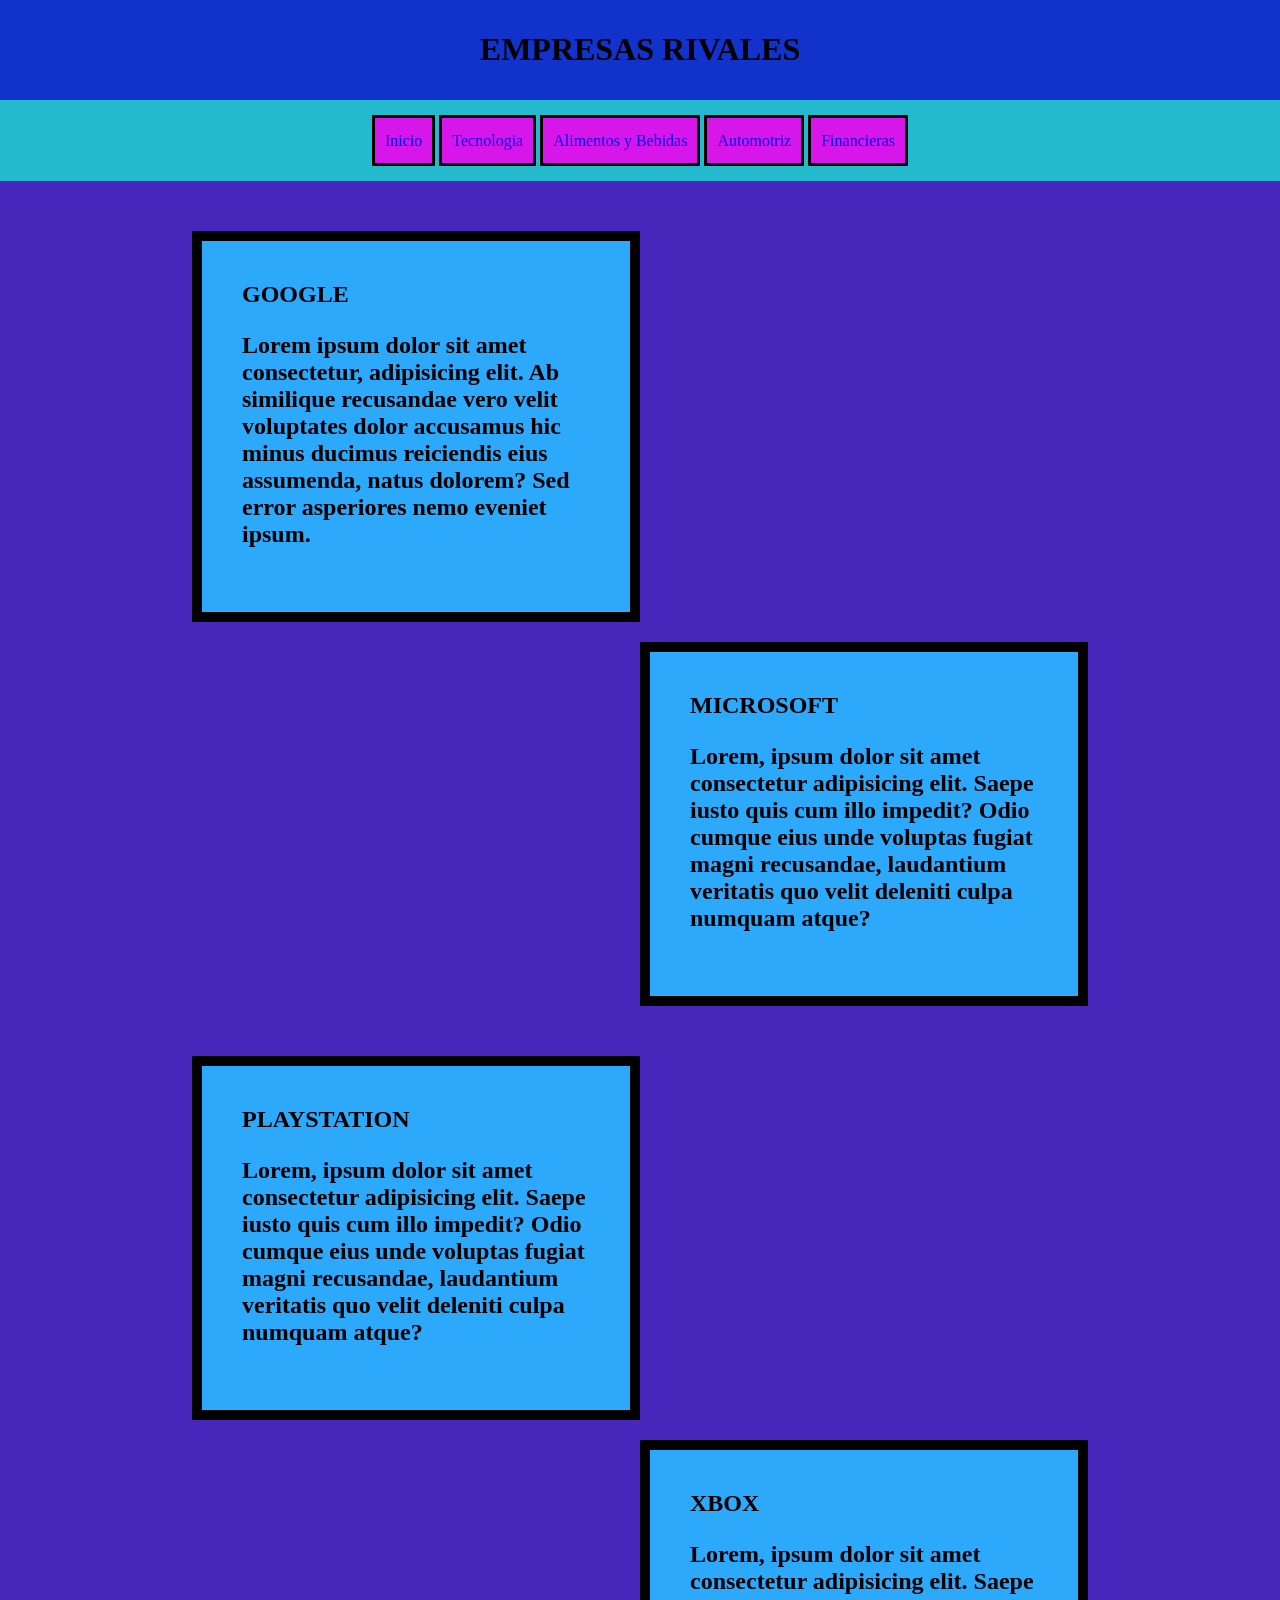
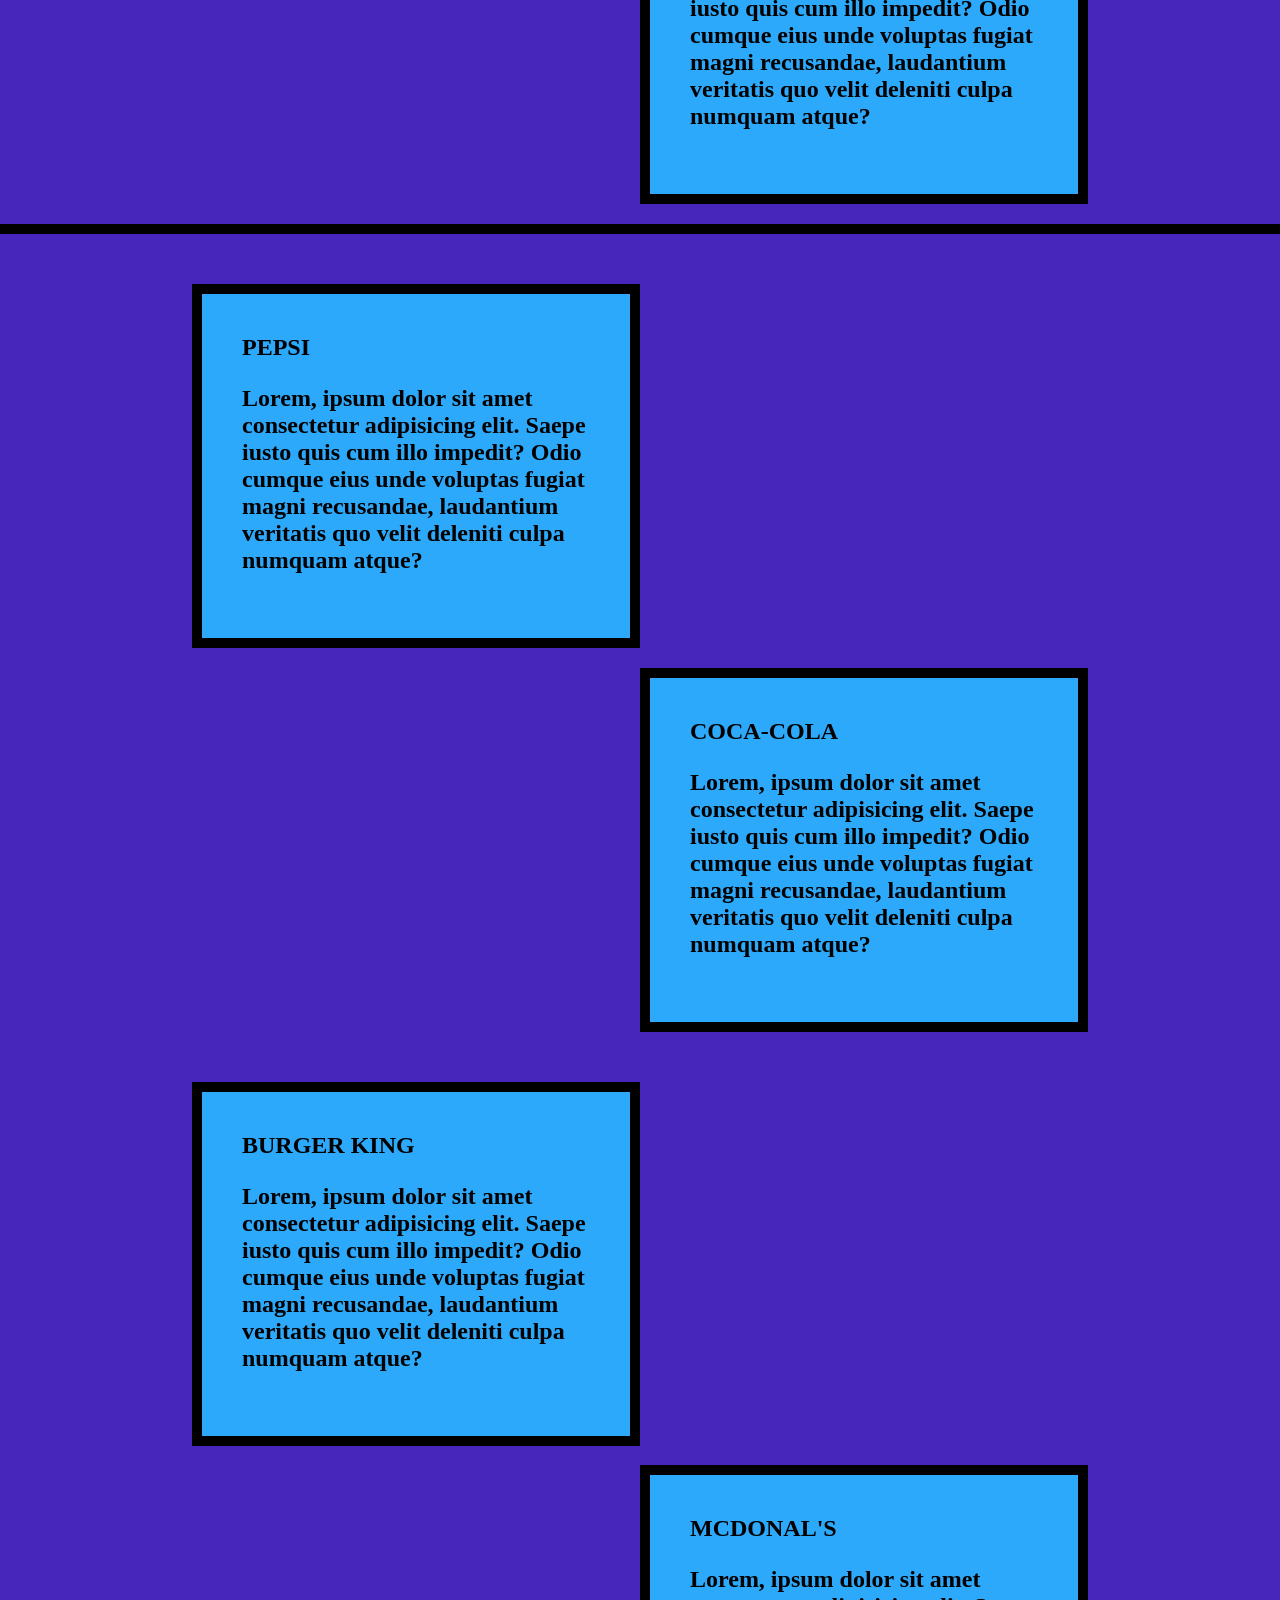
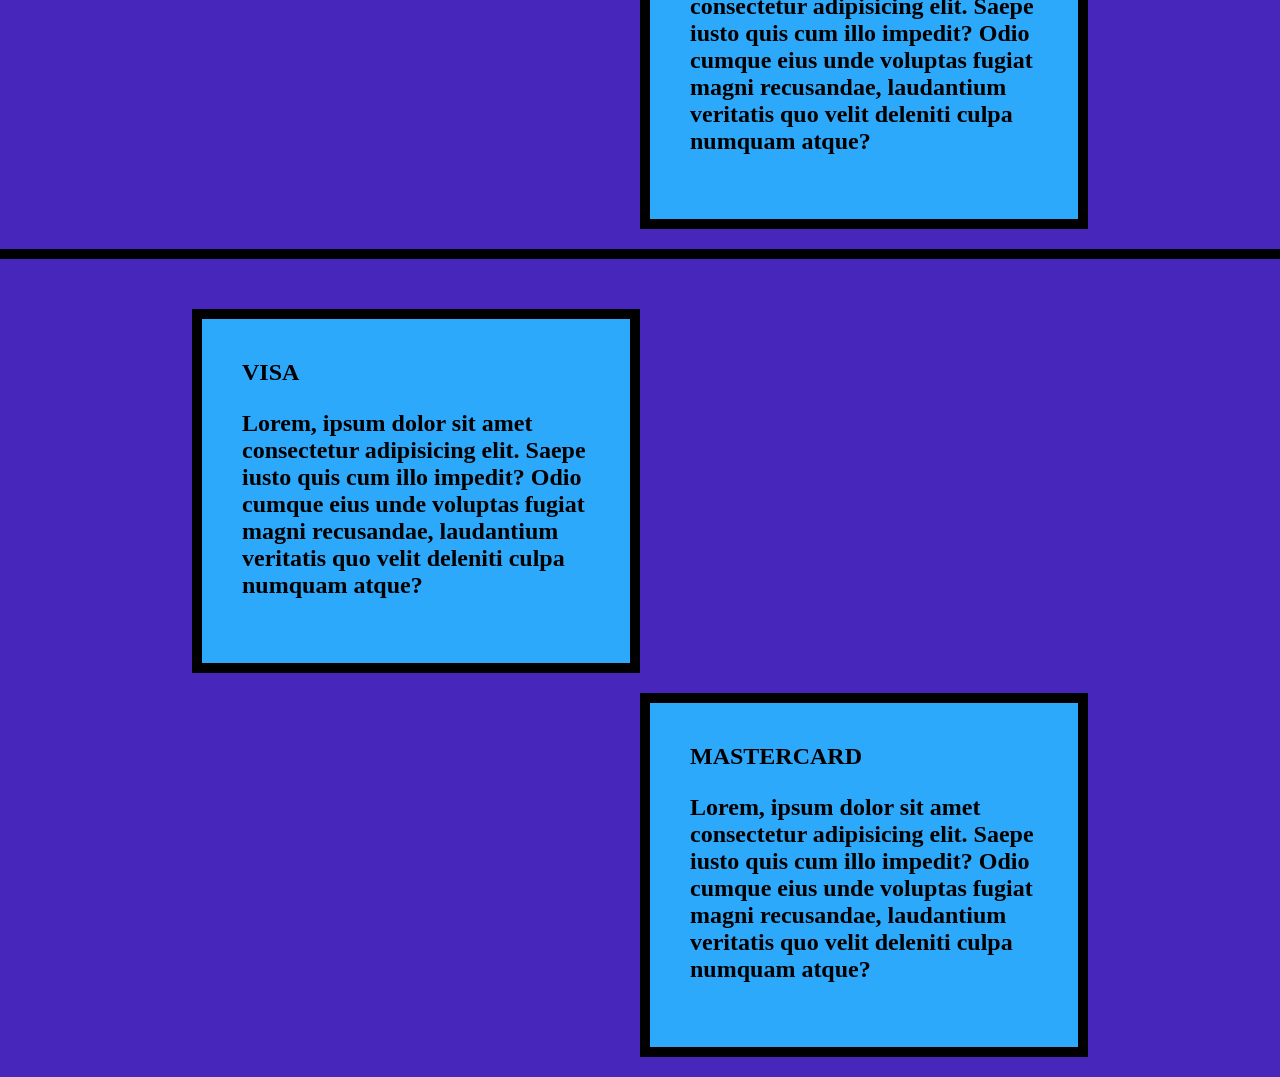
==== index.html @ 5d843544 "jose" ====
<!DOCTYPE html>
<html lang="en">
<head>
    <meta charset="UTF-8">
    <meta name="viewport" content="width=device-width, initial-scale=1.0">
    <link rel="stylesheet" href="styles.css">
    <title>Empresas</title>
</head>

<body>
    <div class="contenedor1">
        <H1>EMPRESAS RIVALES</H1>
    </div>
    <div>
        <nav class="contenedor2">
            <ul>
                <div class="bar">
                <li class="inicio"> <a href="#">Inicio</a></li>
                <li class="tecno"> <a href="#">Tecnologia</a></li>
                <li class="food"> <a href="#">Alimentos y Bebidas</a></li>
                <li class="cars"> <a href="#">Automotriz</a></li>
                <li class="money"> <a href="#">Financieras</a></li>
                </div>
            </ul>
        
        </nav> 
    </div>
    
    <div class="marcas">
        <div>
        <h2 class="primero">GOOGLE
            <p>Lorem ipsum dolor sit amet consectetur, adipisicing elit. Ab similique recusandae vero velit voluptates dolor accusamus hic minus ducimus reiciendis eius assumenda, natus dolorem? Sed error asperiores nemo eveniet ipsum.</p>
        </h2>
      
        <h2 class="segundo">MICROSOFT
            <p>Lorem, ipsum dolor sit amet consectetur adipisicing elit. Saepe iusto quis cum illo impedit? Odio cumque eius unde voluptas fugiat magni recusandae, laudantium veritatis quo velit deleniti culpa numquam atque?</p>
        </h2>
        <h2 class="primero">PLAYSTATION
             <p>Lorem, ipsum dolor sit amet consectetur adipisicing elit. Saepe iusto quis cum illo impedit? Odio cumque eius unde voluptas fugiat magni recusandae, laudantium veritatis quo velit deleniti culpa numquam atque?</p>
        </h2>
        <h2 class="segundo">XBOX
             <p>Lorem, ipsum dolor sit amet consectetur adipisicing elit. Saepe iusto quis cum illo impedit? Odio cumque eius unde voluptas fugiat magni recusandae, laudantium veritatis quo velit deleniti culpa numquam atque?</p>
        </h2>
        </div>
        <hr>
        <div>
        <h2 class="primero">PEPSI
             <p>Lorem, ipsum dolor sit amet consectetur adipisicing elit. Saepe iusto quis cum illo impedit? Odio cumque eius unde voluptas fugiat magni recusandae, laudantium veritatis quo velit deleniti culpa numquam atque?</p>
        </h2>
        <h2 class="segundo">COCA-COLA
             <p>Lorem, ipsum dolor sit amet consectetur adipisicing elit. Saepe iusto quis cum illo impedit? Odio cumque eius unde voluptas fugiat magni recusandae, laudantium veritatis quo velit deleniti culpa numquam atque?</p>
        </h2>

        <h2 class="primero">BURGER KING
             <p>Lorem, ipsum dolor sit amet consectetur adipisicing elit. Saepe iusto quis cum illo impedit? Odio cumque eius unde voluptas fugiat magni recusandae, laudantium veritatis quo velit deleniti culpa numquam atque?</p>
        </h2>
        <h2 class="segundo">MCDONAL'S
             <p>Lorem, ipsum dolor sit amet consectetur adipisicing elit. Saepe iusto quis cum illo impedit? Odio cumque eius unde voluptas fugiat magni recusandae, laudantium veritatis quo velit deleniti culpa numquam atque?</p>
        </h2>
        </div>
        <hr>
        <div>
        <h2 class="primero">VISA
             <p>Lorem, ipsum dolor sit amet consectetur adipisicing elit. Saepe iusto quis cum illo impedit? Odio cumque eius unde voluptas fugiat magni recusandae, laudantium veritatis quo velit deleniti culpa numquam atque?</p>
        </h2>
        <h2 class="segundo">MASTERCARD
             <p>Lorem, ipsum dolor sit amet consectetur adipisicing elit. Saepe iusto quis cum illo impedit? Odio cumque eius unde voluptas fugiat magni recusandae, laudantium veritatis quo velit deleniti culpa numquam atque?</p>
        </h2>
         </div>
    </div>

</body>
---- styles.css ----
body{
        background: rgb(70, 38, 187);
        margin: 0;
        padding: 0;
    }
    .contenedor1{
        background: rgb(17, 51, 204);
        text-align: center;
        padding: 10px;
    }
    .contenedor2{
        background-color: rgb(31, 110, 228);
        display: flex;
        justify-content: center;
        padding: 15px;
        margin: 0;
        list-style-type: none;
        line-height: 25px;
    }
   
    ul{
        list-style: none;
        padding: 0;
        margin: 0;
    }

    li{
        color: inherit;
        text-decoration: none;
        display: inline-block;
    }

    a{
        text-decoration: none;
    }
    h2.primero{
       text-align: left;
       margin-top: 50px;
       margin-right: 50%;
       margin-left: 15%;
       border: 10px solid black;
       padding: 40px;
       background-color: rgb(45, 169, 252);
    }

    h2.segundo{
        text-align: left;
        margin-top: 0;
        margin-left: 50%;
        margin-right: 15%;
        background-color: rgb(45, 169, 252);
        border: 10px solid black;
        padding: 40px;
    }

    hr {
       border: 5px solid black; 
    }

    nav.contenedor2{
        background-color: rgb(36, 186, 206);

    }
   
    .inicio{
      background-color: rgb(215, 22, 233);
      padding: 10px 10px;
      border: 3px solid black;
    }

    .tecno{
      background-color: rgb(215, 22, 233);
      padding: 10px 10px;
      border: 3px solid black;
    }

    .food{
      background-color: rgb(215, 22, 233);
      padding: 10px 10px;
      border: 3px solid black;
    }

    .cars{
      background-color: rgb(215, 22, 233);
      padding: 10px 10px;
      border: 3px solid black;
    }

    .money{
      background-color: rgb(215, 22, 233);
      padding: 10px 10px;
      border: 3px solid black;
    }
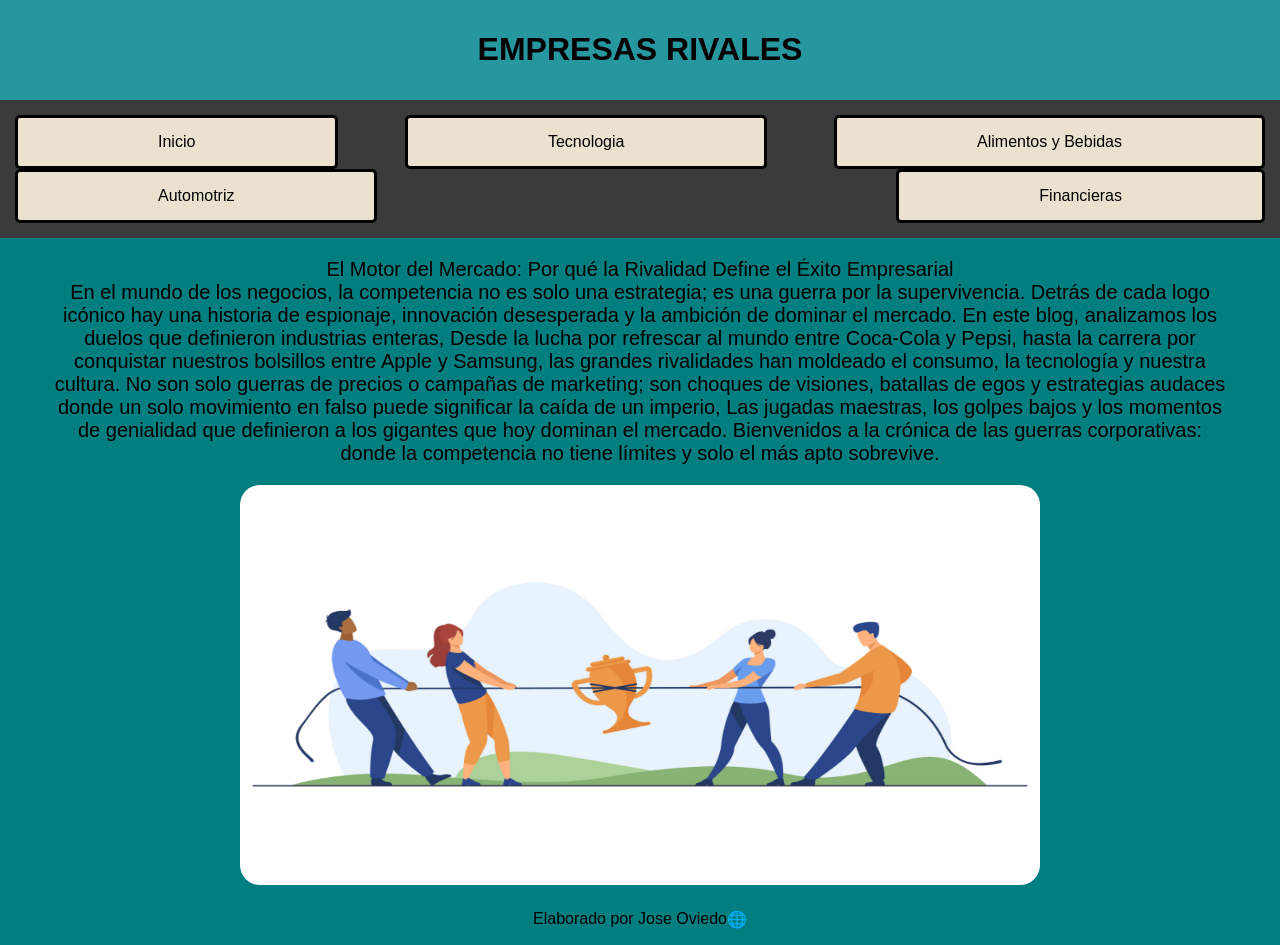
==== commit 4b48d699: "web terminada" ====
--- a/index.html
+++ b/index.html
@@ -15,58 +15,21 @@
         <nav class="contenedor2">
             <ul>
                 <div class="bar">
-                <li class="inicio"> <a href="#">Inicio</a></li>
-                <li class="tecno"> <a href="#">Tecnologia</a></li>
-                <li class="food"> <a href="#">Alimentos y Bebidas</a></li>
-                <li class="cars"> <a href="#">Automotriz</a></li>
-                <li class="money"> <a href="#">Financieras</a></li>
+                <li class="inicio"> <a href="/index.html">Inicio</a></li>
+                <li class="tecno"> <a href="/empresas/tecno.html">Tecnologia</a></li>
+                <li class="food"> <a href="/empresas/snacks.html">Alimentos y Bebidas</a></li>
+                <li class="cars"> <a href="/empresas/cars.html">Automotriz</a></li>
+                <li class="money"> <a href="/empresas/money.html">Financieras</a></li>
                 </div>
             </ul>
         
         </nav> 
     </div>
-    
-    <div class="marcas">
-        <div>
-        <h2 class="primero">GOOGLE
-            <p>Lorem ipsum dolor sit amet consectetur, adipisicing elit. Ab similique recusandae vero velit voluptates dolor accusamus hic minus ducimus reiciendis eius assumenda, natus dolorem? Sed error asperiores nemo eveniet ipsum.</p>
-        </h2>
-      
-        <h2 class="segundo">MICROSOFT
-            <p>Lorem, ipsum dolor sit amet consectetur adipisicing elit. Saepe iusto quis cum illo impedit? Odio cumque eius unde voluptas fugiat magni recusandae, laudantium veritatis quo velit deleniti culpa numquam atque?</p>
-        </h2>
-        <h2 class="primero">PLAYSTATION
-             <p>Lorem, ipsum dolor sit amet consectetur adipisicing elit. Saepe iusto quis cum illo impedit? Odio cumque eius unde voluptas fugiat magni recusandae, laudantium veritatis quo velit deleniti culpa numquam atque?</p>
-        </h2>
-        <h2 class="segundo">XBOX
-             <p>Lorem, ipsum dolor sit amet consectetur adipisicing elit. Saepe iusto quis cum illo impedit? Odio cumque eius unde voluptas fugiat magni recusandae, laudantium veritatis quo velit deleniti culpa numquam atque?</p>
-        </h2>
-        </div>
-        <hr>
-        <div>
-        <h2 class="primero">PEPSI
-             <p>Lorem, ipsum dolor sit amet consectetur adipisicing elit. Saepe iusto quis cum illo impedit? Odio cumque eius unde voluptas fugiat magni recusandae, laudantium veritatis quo velit deleniti culpa numquam atque?</p>
-        </h2>
-        <h2 class="segundo">COCA-COLA
-             <p>Lorem, ipsum dolor sit amet consectetur adipisicing elit. Saepe iusto quis cum illo impedit? Odio cumque eius unde voluptas fugiat magni recusandae, laudantium veritatis quo velit deleniti culpa numquam atque?</p>
-        </h2>
+            <div class="intro">
+             <p>El Motor del Mercado: Por qué la Rivalidad Define el Éxito Empresarial<br>
+             En el mundo de los negocios, la competencia no es solo una estrategia; es una guerra por la supervivencia. Detrás de cada logo icónico hay una historia de espionaje, innovación desesperada y la ambición de dominar el mercado. En este blog, analizamos los duelos que definieron industrias enteras, Desde la lucha por refrescar al mundo entre Coca-Cola y Pepsi, hasta la carrera por conquistar nuestros bolsillos entre Apple y Samsung, las grandes rivalidades han moldeado el consumo, la tecnología y nuestra cultura. No son solo guerras de precios o campañas de marketing; son choques de visiones, batallas de egos y estrategias audaces donde un solo movimiento en falso puede significar la caída de un imperio, Las jugadas maestras, los golpes bajos y los momentos de genialidad que definieron a los gigantes que hoy dominan el mercado. Bienvenidos a la crónica de las guerras corporativas: donde la competencia no tiene límites y solo el más apto sobrevive.</p>
+             <img src="/imagenes/Empresas-concorrentes-3.png" alt="peleas por el premio"  width="800" height="400" style="border-radius: 20px;"></div>
 
-        <h2 class="primero">BURGER KING
-             <p>Lorem, ipsum dolor sit amet consectetur adipisicing elit. Saepe iusto quis cum illo impedit? Odio cumque eius unde voluptas fugiat magni recusandae, laudantium veritatis quo velit deleniti culpa numquam atque?</p>
-        </h2>
-        <h2 class="segundo">MCDONAL'S
-             <p>Lorem, ipsum dolor sit amet consectetur adipisicing elit. Saepe iusto quis cum illo impedit? Odio cumque eius unde voluptas fugiat magni recusandae, laudantium veritatis quo velit deleniti culpa numquam atque?</p>
-        </h2>
-        </div>
-        <hr>
-        <div>
-        <h2 class="primero">VISA
-             <p>Lorem, ipsum dolor sit amet consectetur adipisicing elit. Saepe iusto quis cum illo impedit? Odio cumque eius unde voluptas fugiat magni recusandae, laudantium veritatis quo velit deleniti culpa numquam atque?</p>
-        </h2>
-        <h2 class="segundo">MASTERCARD
-             <p>Lorem, ipsum dolor sit amet consectetur adipisicing elit. Saepe iusto quis cum illo impedit? Odio cumque eius unde voluptas fugiat magni recusandae, laudantium veritatis quo velit deleniti culpa numquam atque?</p>
-        </h2>
-         </div>
-    </div>
-
-</body>+            <p class="pie">Elaborado por Jose Oviedo<a href="https://github.com/DonOviedo" target="_blank">🌐</a></p>
+</body>
+</html>
--- a/styles.css
+++ b/styles.css
@@ -1,23 +1,27 @@
-    body{
-        background: rgb(70, 38, 187);
+     body{
+        background: #007e80;
         margin: 0;
         padding: 0;
+        font-family: 'Franklin Gothic Medium', 'Arial Narrow', Arial, sans-serif;
     }
     .contenedor1{
-        background: rgb(17, 51, 204);
+        background: #26979f;
         text-align: center;
         padding: 10px;
     }
     .contenedor2{
-        background-color: rgb(31, 110, 228);
+        background-color: #3b3b3b;
+        padding: 15px;
+    }
+    
+    .bar{
         display: flex;
-        justify-content: center;
-        padding: 15px;
-        margin: 0;
-        list-style-type: none;
-        line-height: 25px;
+        justify-content: space-between;
+        text-align: center;
+        display: flex;
+        flex-wrap: wrap;
     }
-   
+
     ul{
         list-style: none;
         padding: 0;
@@ -25,69 +29,87 @@
     }
 
     li{
-        color: inherit;
+        color: inhert;
         text-decoration: none;
-        display: inline-block;
+        background-color: #eae2cf;
+        border: 3px solid black;
+        border-radius: 5px;
+        padding: 15px 140px 15px 140px;
     }
 
     a{
+        color: #000;
         text-decoration: none;
     }
-    h2.primero{
-       text-align: left;
-       margin-top: 50px;
-       margin-right: 50%;
-       margin-left: 15%;
-       border: 10px solid black;
-       padding: 40px;
-       background-color: rgb(45, 169, 252);
+    a:hover {
+     color: rgb(255, 0, 140);
+     text-decoration: solid;
+    }
+    
+    .intro{
+        font-size: 20px;
+        text-align: center;
+        margin: 20px 50px 20px 50px;
+    }
+  
+  
+    .primero{
+        text-align: justify;
+        background-color: #b4ccb9;
+        border: 10px solid black;
+        padding: 5px 30px;
+        margin-right: 50px;
+        margin-left: 50px;
+        border-radius: 30px;
+        background-size: cover;
+        background-repeat: no-repeat;
+        background-position: center;
+        width: 49%;
+    
     }
 
-    h2.segundo{
-        text-align: left;
-        margin-top: 0;
-        margin-left: 50%;
-        margin-right: 15%;
-        background-color: rgb(45, 169, 252);
+     
+    .segundo{
+        text-align: justify;
+        background-color: #b4ccb9;
         border: 10px solid black;
-        padding: 40px;
+        padding: 5px 30px;
+        margin-left: 50px;
+        margin-right: 50px;
+        border-radius: 30px;
+        background-size: cover;
+        background-repeat: no-repeat;
+        background-position: center;
+        width: 49%;
+    }
+      
+    .marcas{
+        display: flex;
+        justify-content: space-between;
+
     }
 
-    hr {
-       border: 5px solid black; 
+
+    .secc1{
+        text-align: center;
     }
 
-    nav.contenedor2{
-        background-color: rgb(36, 186, 206);
 
-    }
-   
-    .inicio{
-      background-color: rgb(215, 22, 233);
-      padding: 10px 10px;
-      border: 3px solid black;
+    .versus img{
+        padding: 0px;
+        margin: 70px 0px 0px 0px;
+        border: 0px;
+        display: flex;
+        justify-content: center;
+        width: 250px;
+        border-radius: 40px;
+        
     }
 
-    .tecno{
-      background-color: rgb(215, 22, 233);
-      padding: 10px 10px;
-      border: 3px solid black;
+
+     
+    .pie{
+        display: flex;
+        justify-content: center;
     }
-
-    .food{
-      background-color: rgb(215, 22, 233);
-      padding: 10px 10px;
-      border: 3px solid black;
-    }
-
-    .cars{
-      background-color: rgb(215, 22, 233);
-      padding: 10px 10px;
-      border: 3px solid black;
-    }
-
-    .money{
-      background-color: rgb(215, 22, 233);
-      padding: 10px 10px;
-      border: 3px solid black;
-    }+  
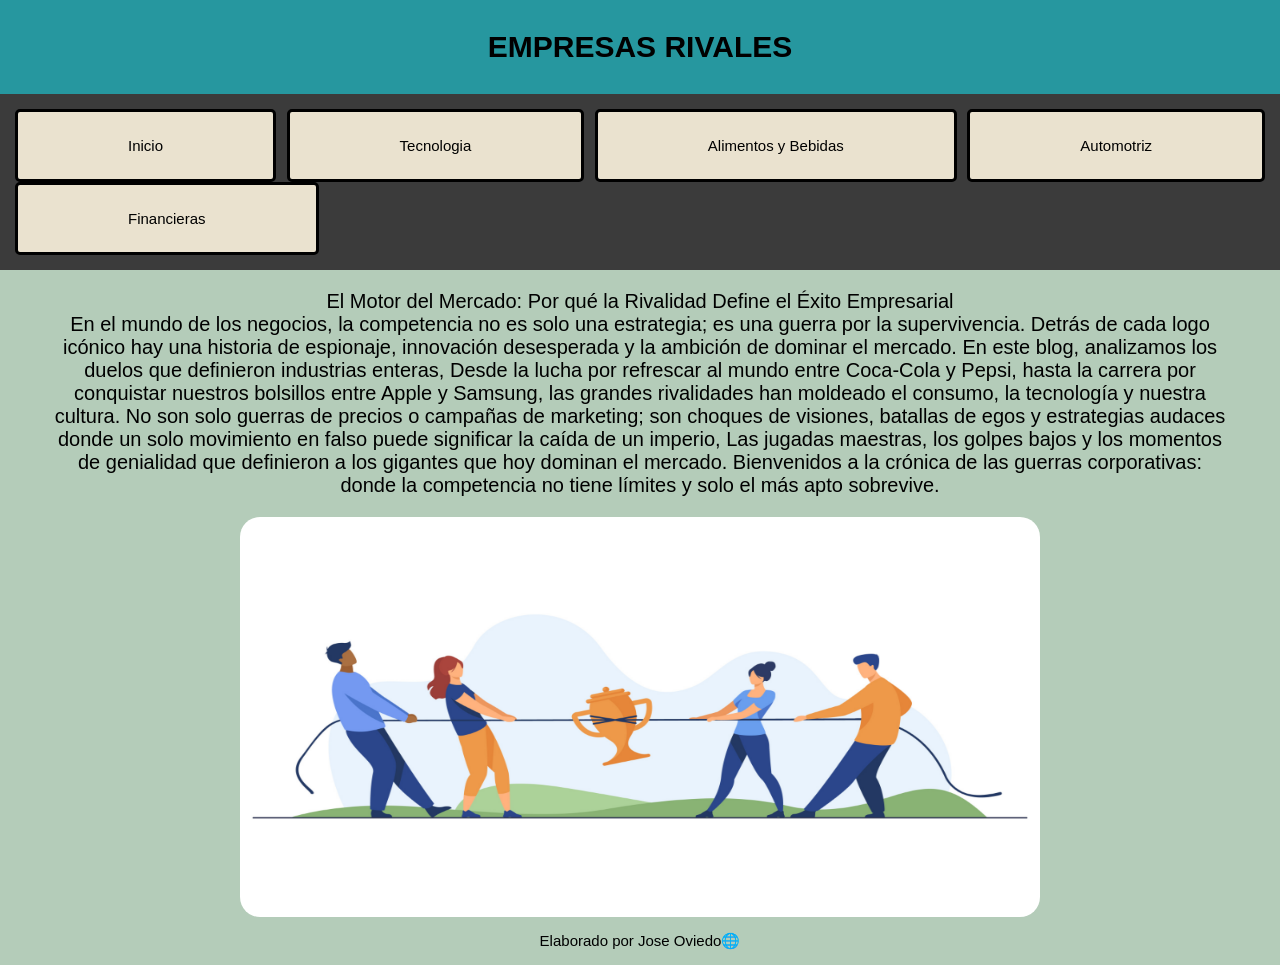
==== commit d8836df8: "responsive" ====
--- a/index.html
+++ b/index.html
@@ -9,17 +9,17 @@
 
 <body>
     <div class="contenedor1">
-        <H1>EMPRESAS RIVALES</H1>
+        <h1>EMPRESAS RIVALES</h1>
     </div>
     <div>
         <nav class="contenedor2">
             <ul>
                 <div class="bar">
-                <li class="inicio"> <a href="/index.html">Inicio</a></li>
-                <li class="tecno"> <a href="/empresas/tecno.html">Tecnologia</a></li>
-                <li class="food"> <a href="/empresas/snacks.html">Alimentos y Bebidas</a></li>
-                <li class="cars"> <a href="/empresas/cars.html">Automotriz</a></li>
-                <li class="money"> <a href="/empresas/money.html">Financieras</a></li>
+                <li class="inicio"> <a href="index.html">Inicio</a></li>
+                <li class="tecno"> <a href="empresas/tecno.html">Tecnologia</a></li>
+                <li class="food"> <a href="empresas/snacks.html">Alimentos y Bebidas</a></li>
+                <li class="cars"> <a href="empresas/cars.html">Automotriz</a></li>
+                <li class="money"> <a href="empresas/money.html">Financieras</a></li>
                 </div>
             </ul>
         
@@ -27,8 +27,8 @@
     </div>
             <div class="intro">
              <p>El Motor del Mercado: Por qué la Rivalidad Define el Éxito Empresarial<br>
-             En el mundo de los negocios, la competencia no es solo una estrategia; es una guerra por la supervivencia. Detrás de cada logo icónico hay una historia de espionaje, innovación desesperada y la ambición de dominar el mercado. En este blog, analizamos los duelos que definieron industrias enteras, Desde la lucha por refrescar al mundo entre Coca-Cola y Pepsi, hasta la carrera por conquistar nuestros bolsillos entre Apple y Samsung, las grandes rivalidades han moldeado el consumo, la tecnología y nuestra cultura. No son solo guerras de precios o campañas de marketing; son choques de visiones, batallas de egos y estrategias audaces donde un solo movimiento en falso puede significar la caída de un imperio, Las jugadas maestras, los golpes bajos y los momentos de genialidad que definieron a los gigantes que hoy dominan el mercado. Bienvenidos a la crónica de las guerras corporativas: donde la competencia no tiene límites y solo el más apto sobrevive.</p>
-             <img src="/imagenes/Empresas-concorrentes-3.png" alt="peleas por el premio"  width="800" height="400" style="border-radius: 20px;"></div>
+             En el mundo de los negocios, la competencia no es solo una estrategia; es una guerra por la supervivencia. Detrás de cada logo icónico hay una historia de espionaje, innovación desesperada y la ambición de dominar el mercado. En este blog, analizamos los duelos que definieron industrias enteras, Desde la lucha por refrescar al mundo entre Coca-Cola y Pepsi, hasta la carrera por conquistar nuestros bolsillos entre Apple y Samsung, las grandes rivalidades han moldeado el consumo, la tecnología y nuestra cultura. No son solo guerras de precios o campañas de marketing; son choques de visiones, batallas de egos y estrategias audaces donde un solo movimiento en falso puede significar la caída de un imperio, Las jugadas maestras, los golpes bajos y los momentos de genialidad que definieron a los gigantes que hoy dominan el mercado. Bienvenidos a la crónica de las guerras corporativas: donde la competencia no tiene límites y solo el más apto sobrevive.</p></div>
+             <div class="imgpri"><img src="imagenes/Empresas-concorrentes-3.png" alt="peleas por el premio"  width="800" height="400" style="border-radius: 20px;"></div>
 
             <p class="pie">Elaborado por Jose Oviedo<a href="https://github.com/DonOviedo" target="_blank">🌐</a></p>
 </body>
--- a/styles.css
+++ b/styles.css
@@ -1,4 +1,5 @@
-     body{
+
+    body{
         background: #007e80;
         margin: 0;
         padding: 0;
@@ -51,6 +52,11 @@
         text-align: center;
         margin: 20px 50px 20px 50px;
     }
+
+    .imgpri{
+        display: flex;
+        justify-content: center;
+    }
   
   
     .primero{
@@ -105,11 +111,196 @@
         border-radius: 40px;
         
     }
-
-
-     
     .pie{
         display: flex;
         justify-content: center;
     }
-  +    
+    @media screen and (max-width: 600px) {
+     body {
+        font-size:10px; 
+        background-color: #b4ccb9;
+     }
+       .bar{
+        display: flex;
+        text-align: center;
+        display: flex;
+        flex-direction: column;
+    }
+
+    img{
+        display: flex;
+        justify-content: center;
+        width: 300px;
+        height: auto;
+    }
+
+     .marcas{
+        display: flex;
+        flex-direction: column;
+        align-items: center;
+
+    }
+
+    .primero{
+        text-align: justify;
+        background-color: #b4ccb9;
+        border: 10px solid black;
+        padding: 5px 20px;
+        margin-left: 55px;
+        margin-right: 55px;
+        border-radius: 30px;
+        background-size: cover;
+        background-repeat: no-repeat;
+        background-position: center;
+    
+    }
+
+        .segundo{
+        text-align: justify;
+        background-color: #b4ccb9;
+        border: 10px solid black;
+        padding: 5px 20px;
+        margin-left: 55px;
+        margin-right: 55px;
+        border-radius: 30px;
+        background-size: cover;
+        background-repeat: no-repeat;
+        background-position: center;
+    }
+      .versus img{
+        padding: 1px;
+        margin: 10px 10px 1px 10px;
+        border: 0px;
+        display: flex;
+        justify-content: center;
+        border-radius: 40px;
+        width: 50px;
+        
+    }
+    }
+
+     @media screen and (min-width: 768px) {
+        body {
+        font-size:12px; 
+        background-color: #b4ccb9;
+     }
+       .bar{
+        display: flex;
+        text-align: center;
+        display: flex;
+        flex-direction: column;
+    }
+
+     .marcas{
+        display: flex;
+        flex-direction: column;
+        align-items: center;
+
+    }
+
+    .primero{
+        text-align: justify;
+        background-color: #b4ccb9;
+        border: 10px solid black;
+        padding: 5px 20px;
+        margin-left: 55px;
+        margin-right: 55px;
+        border-radius: 30px;
+        background-size: cover;
+        background-repeat: no-repeat;
+        background-position: center;
+    
+    }
+
+        .segundo{
+        text-align: justify;
+        background-color: #b4ccb9;
+        border: 10px solid black;
+        padding: 5px 20px;
+        margin-left: 55px;
+        margin-right: 55px;
+        border-radius: 30px;
+        background-size: cover;
+        background-repeat: no-repeat;
+        background-position: center;
+    }
+      .versus img{
+        padding: 1px;
+        margin: 10px 10px 1px 10px;
+        border: 0px;
+        display: flex;
+        justify-content: center;
+        border-radius: 40px;
+        width: 50px;
+        
+    }
+        
+    }
+
+     @media screen and (min-width: 1100px) {
+        body {
+        font-size:15px; 
+        background-color: #b4ccb9;
+     }
+       .bar{
+        text-align: center;
+        display: flex;
+        flex-direction: row;
+      
+    }
+
+     li{
+        color: inhert;
+        text-decoration: none;
+        background-color: #eae2cf;
+        border: 3px solid black;
+        border-radius: 5px;
+        padding: 25px 110px 25px 110px;
+    }
+
+     .marcas{
+        display: flex;
+        flex-direction: row;
+        align-items: center;
+
+    }
+
+    .primero{
+        text-align: justify;
+        background-color: #b4ccb9;
+        border: 10px solid black;
+        padding: 5px 20px;
+        margin-left: 55px;
+        margin-right: 55px;
+        border-radius: 30px;
+        background-size: cover;
+        background-repeat: no-repeat;
+        background-position: center;
+    
+    }
+
+        .segundo{
+        text-align: justify;
+        background-color: #b4ccb9;
+        border: 10px solid black;
+        padding: 5px 20px;
+        margin-left: 55px;
+        margin-right: 55px;
+        border-radius: 30px;
+        background-size: cover;
+        background-repeat: no-repeat;
+        background-position: center;
+    }
+      .versus img{
+        padding: 1px;
+        margin: 10px 10px 1px 10px;
+        border: 0px;
+        display: flex;
+        justify-content: center;
+        border-radius: 40px;
+        width: 50px;
+        
+    }
+        
+    }
